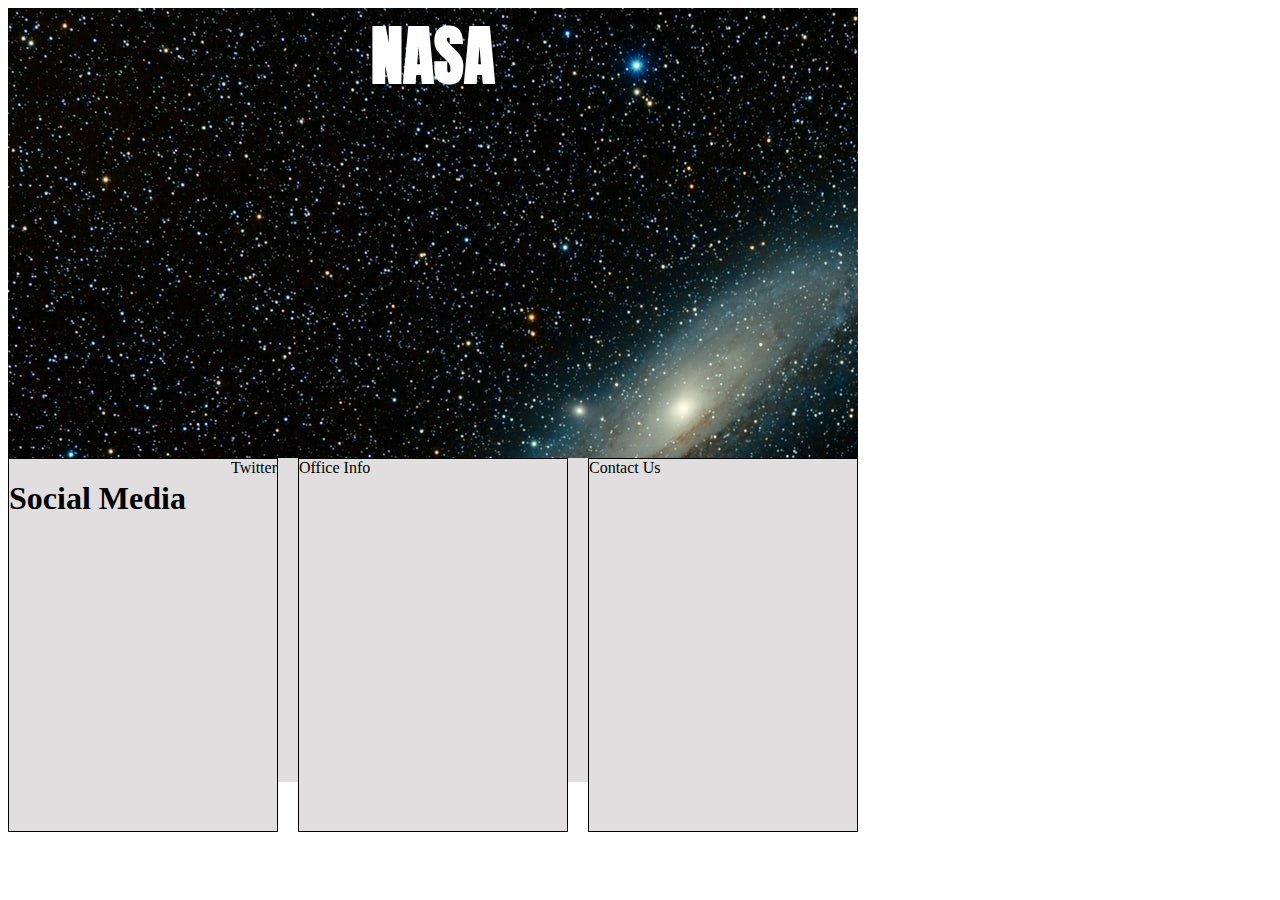
==== nasa1.html @ bd871921 "finishing up nasa work" ====
<html lang="en">
<head>
  <meta charset="UTF-8">
  <meta name="viewport" content="width=device-width, initial-scale=1.0">
  <meta http-equiv="X-UA-Compatible" content="ie=edge">
  <link rel="stylesheet" href="./nasa1styles.css">
  <link href="https://fonts.googleapis.com/css?family=Anton&display=swap" rel="stylesheet">
  <title>NASA</title>
</head>
<body>
  <main>
    <h1>NASA</h1>
  </main>
  <section>
    <article>
    <h1>Social Media</h1>
      <ls>Twitter</ls>
    </article>
      
    <article>Office Info</article>
    <article>Contact Us</article>
</section>
</body>
</html>
---- nasa1styles.css ----
*{
  box-sizing: border-box;
}

body{
  width: 850px;
  margin: o auto;

}

main {
  margin: 0 auto;
  height: 450px;
  background-image: url(./NasaPic.jpg);
  color: white;
  font-family: 'Anton', sans-serif;
  text-align: center;
  font-size: 2em;
}
section {
  display: flex;
  height: 324px;
  flex-direction: row;
  justify-content: space-between;
  background-color: rgb(224, 222, 222);


}

article {
  display: flex;
  width: 270px;
  height: 374px;
  background-color: rgb(224, 222, 222);
 justify-content: space-between;
 border: 1px solid black;
}
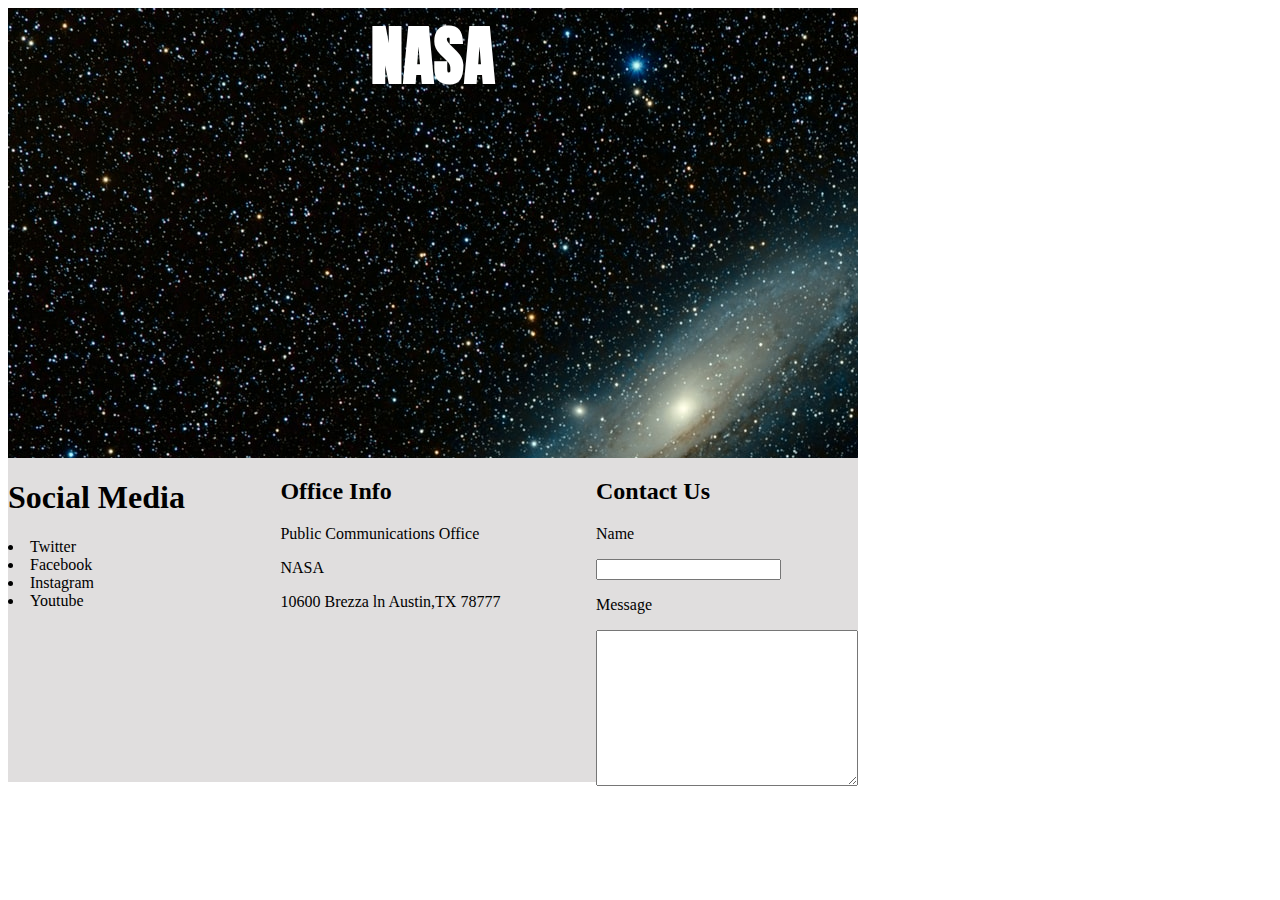
==== commit ccd49c33: "finalized nasa" ====
--- a/nasa1.html
+++ b/nasa1.html
@@ -11,14 +11,30 @@
   <main>
     <h1>NASA</h1>
   </main>
-  <section>
-    <article>
-    <h1>Social Media</h1>
-      <ls>Twitter</ls>
-    </article>
-      
-    <article>Office Info</article>
-    <article>Contact Us</article>
+  <div class="main-container">
+    <div class="box box-a">
+      <H1>Social Media</H1>
+      <li>Twitter</li>
+      <li>Facebook</li>
+      <li>Instagram</li>
+      <li>Youtube</li>
+    </div>
+    <div class="box box-b">
+    <h2>Office Info</h2>
+    <p>Public Communications Office</p>
+    <p>NASA</p>
+    <p>10600 Brezza ln Austin,TX 78777</p>
+   </div>
+   <div class="box box-c">
+    <h2>Contact Us</h2>
+    <p>Name</p>
+    <input type="text" name="" id="">
+    <p>Message</p>
+    <textarea name="" id="" cols="30" rows="10"></textarea>
+  </div>
+  </div>
+    
+   
 </section>
 </body>
 </html>--- a/nasa1styles.css
+++ b/nasa1styles.css
@@ -17,7 +17,7 @@
   text-align: center;
   font-size: 2em;
 }
-section {
+.main-container {
   display: flex;
   height: 324px;
   flex-direction: row;
@@ -32,6 +32,6 @@
   width: 270px;
   height: 374px;
   background-color: rgb(224, 222, 222);
- justify-content: space-between;
+ justify-content: flex-start
  border: 1px solid black;
 }
